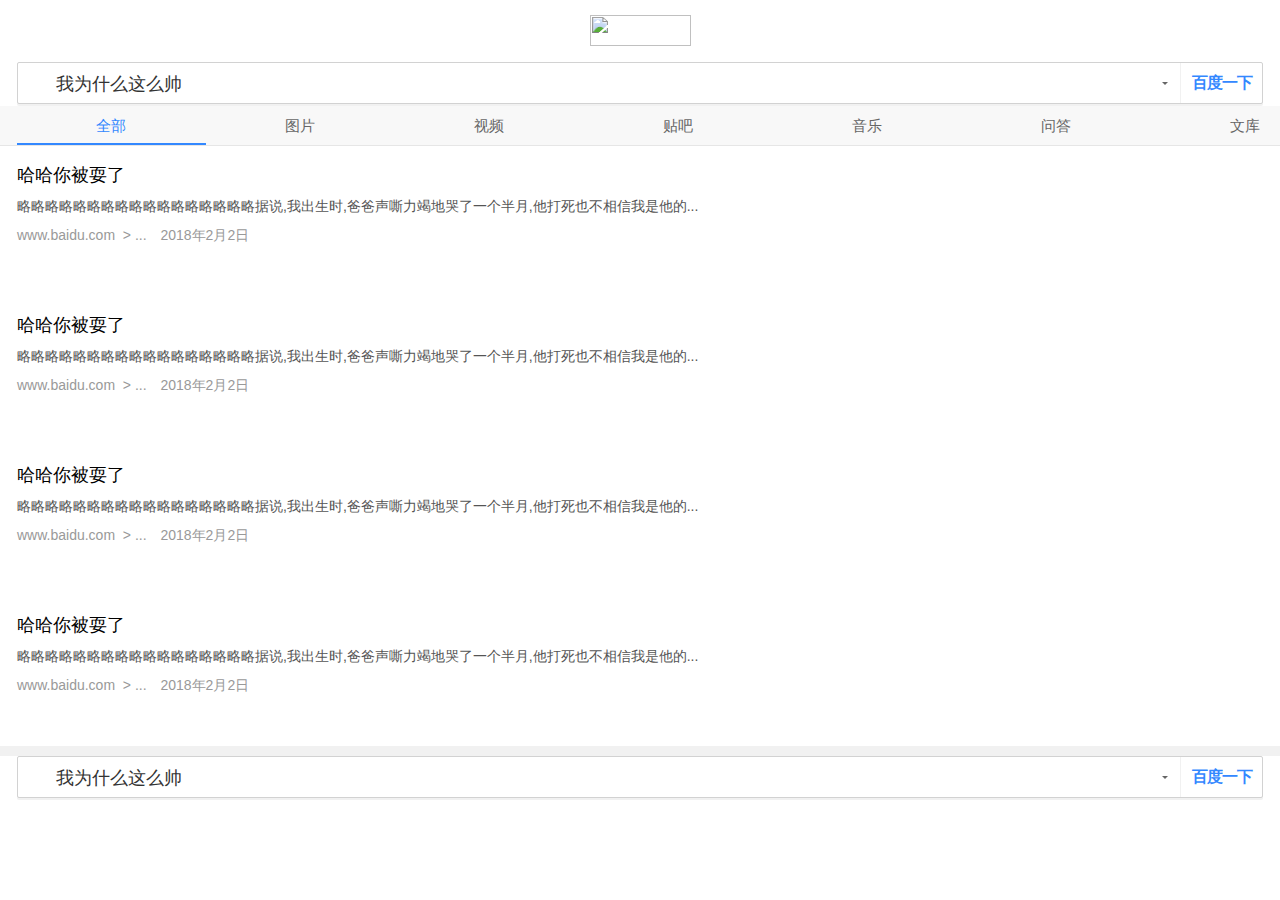
==== joke/index.html @ 50d92b4e "模仿百度页面布局" ====
<!DOCTYPE html>
<html lang="en">
<head>
    <meta charset="UTF-8">
    <title>我为什么这么帅</title>
    <meta http-equiv="X-UA-Compatible" content="IE=edge,chrome=1">
    <meta name="viewport" content="width=device-width,initial-scale=1, minimum-scale=1, maximum-scale=1, user-scalable=no">
    <meta name="format-detection" content="telephone=no">
    <link rel="stylesheet" type="text/css" href="css/style.css">
    <link rel="stylesheet" type="text/css" href="css/page.css">
</head>
<body>
<div class="head">
    <div class="logo">
        <a class="se-logo" href="https://www.baidu.com">
            <img src="https://m.baidu.com/se/static/img/iphone/newlogo.png">
        </a>
    </div>
    <div class="search">
        <div class="se-bearicon"></div>
        <textarea maxlength="64" readonly class="se-input">我为什么这么帅</textarea>
        <div class="se-inner">
            <div class="callicon-wrap">
                <div class="baiduapp-icon"></div>
                <div class="baiduappcall-wrap"></div>
            </div>
            <button class="se-bn"><span>百度一下</span></button>
        </div>
    </div>
    <div class="se-head-tablink">
        <div class="se-tablink-scroll-wrapper">
            <div class="se-tabitem"><span class="se-tab-tx se-tab-cur">全部</span></div>
            <div class="se-tabitem"><span class="se-tab-tx">图片</span></div>
            <div class="se-tabitem"><span class="se-tab-tx">视频</span></div>
            <div class="se-tabitem"><span class="se-tab-tx">贴吧</span></div>
            <div class="se-tabitem"><span class="se-tab-tx">音乐</span></div>
            <div class="se-tabitem"><span class="se-tab-tx">问答</span></div>
            <div class="se-tabitem"><span class="se-tab-tx">文库</span></div>
            <div class="se-tabitem"><span class="se-tab-tx">资讯</span></div>
            <div class="se-tabitem"><span class="se-tab-tx">购物</span></div>
            <div class="se-tabitem"><span class="se-tab-tx">地图</span></div>
        </div>
        <div class="se-head-tabcover"></div>
    </div>
</div>
<div class="page">
    <div class="page-bd">
        <div class="page-results">
            <div class="result" id="result1">
                <a href="https://www.baidu.com">
                    <h3>哈哈你被耍了</h3>
                </a>
                <a href="https://www.baidu.com">
                    <p class="result-row">
                        略略略略略略略略略略略略略略略略略据说,我出生时,爸爸声嘶力竭地哭了一个半月,他打死也不相信我是他的...
                    </p>
                </a>
                <a href="https://www.baidu.com">
                    <span class="result-foot">www.baidu.com</span>
                    <span class="result-foot">&nbsp;>&nbsp;...</span>
                    <span class="result-foot result-time">2018年2月2日</span>
                </a>
            </div>
            <div class="result" id="result2">
                <a href="https://www.baidu.com">
                    <h3>哈哈你被耍了</h3>
                </a>
                <a href="https://www.baidu.com">
                    <p class="result-row">
                        略略略略略略略略略略略略略略略略略据说,我出生时,爸爸声嘶力竭地哭了一个半月,他打死也不相信我是他的...
                    </p>
                </a>
                <a href="https://www.baidu.com">
                    <span class="result-foot">www.baidu.com</span>
                    <span class="result-foot">&nbsp;>&nbsp;...</span>
                    <span class="result-foot result-time">2018年2月2日</span>
                </a>
            </div>
            <div class="result" id="result3">
                <a href="https://www.baidu.com">
                    <h3>哈哈你被耍了</h3>
                </a>
                <a href="https://www.baidu.com">
                    <p class="result-row">
                        略略略略略略略略略略略略略略略略略据说,我出生时,爸爸声嘶力竭地哭了一个半月,他打死也不相信我是他的...
                    </p>
                </a>
                <a href="https://www.baidu.com">
                    <span class="result-foot">www.baidu.com</span>
                    <span class="result-foot">&nbsp;>&nbsp;...</span>
                    <span class="result-foot result-time">2018年2月2日</span>
                </a>
            </div>
            <div class="result" id="result4">
                <a href="https://www.baidu.com">
                    <h3>哈哈你被耍了</h3>
                </a>
                <a href="https://www.baidu.com">
                    <p class="result-row">
                        略略略略略略略略略略略略略略略略略据说,我出生时,爸爸声嘶力竭地哭了一个半月,他打死也不相信我是他的...
                    </p>
                </a>
                <a href="https://www.baidu.com">
                    <span class="result-foot">www.baidu.com</span>
                    <span class="result-foot">&nbsp;>&nbsp;...</span>
                    <span class="result-foot result-time">2018年2月2日</span>
                </a>
            </div>
        </div>
    </div>
    <div class="page-fit">
        <div class="se-bearicon"></div>
        <textarea maxlength="64" readonly class="se-input">我为什么这么帅</textarea>
        <div class="se-inner">
            <div class="callicon-wrap">
                <div class="baiduapp-icon"></div>
                <div class="baiduappcall-wrap"></div>
            </div>
            <button class="se-bn"><span>百度一下</span></button>
        </div>
    </div>
    <div class="page-copyright">
        <div class="return-link"></div>
        <div class="foot-logo"></div>
        <div class="copyright"></div>
    </div>
</div>
</body>
</html>
---- joke/css/style.css ----
* {
    margin: 0;
    padding: 0;

}

html {
    font-size: 100px;
}

body {
    height: 100%;
    width: 100%;
    overflow-x: hidden;
    text-align: center;
    font: 14px Arial, sans-serif;
}

.logo {
    width: 100%;
    height: 62px;
}

.logo .se-logo {
    width: 163px;
    height: 46px;
    display: inline-block;
    margin: 8px 0;
}

a {
    color: #000;
    text-decoration: none;
}

a:visited {
    color: #999;
}

.logo img {
    padding-top: 7px;
    width: 101px;
    height: 31px;
}

.search {
    clear: both;
    margin-left: .17rem;
    margin-right: .17rem;
    background: #fff;
    height: 40px;
    border: 1px solid #d2d2d2;
    box-sizing: content-box;
    border-radius: 2px;
    box-shadow: 0 2px 0 0 #f1f1f1;
    margin-bottom: 2px;
    display: -webkit-box;
}

.se-bearicon {
    display: block;
    margin: 11px 0 0 12px;
    color: #3c76ff;
    background: #fff url("https://m.baidu.com/se/static/img/iphone/vs_tab_icons.png") 1px 0 no-repeat;
    background-size: 289px 18px;
    width: 20px;
    height: 18px;
}

.se-input {
    display: block;
    position: relative;
    word-break: break-all;
    -webkit-box-flex: 1;
    -moz-box-flex: 1;
    padding: 6px 42px 6px 6px;
    height: 40px;
    line-height: 30px;
    margin: 0;
    font-size: 18px;
    -webkit-appearance: none;
    -webkit-box-sizing: border-box;
    -webkit-tap-highlight-color: rgba(255, 255, 255, 0);
    background-color: transparent;
    color: #333;
    resize: none;
    overflow: hidden;
    font-family: Arial, Helvetica, sans-serif;
    border: 0;
    border-radius: 0;
    outline: 0;
}

textarea {
    text-rendering: auto;
    font-family: monospace;
    -webkit-appearance: textarea;
    background-color: white;
    -webkit-rtl-ordering: logical;
    flex-direction: column;
    cursor: text;
    white-space: pre-wrap;
    word-wrap: break-word;
    border: 1px solid rgb(169, 169, 169);
    border-image: initial;
    padding: 2px;
}

.se-inner {
    width: 82px;
    position: relative;
}

.se-input + .se-inner::before {
    position: absolute;
    content: " ";
    top: 0;
    left: -14px;
    width: 14px;
    height: 37px;
    z-index: 9;
    background: #fff;
}

.callicon-wrap {
    position: absolute;
    top: 0;
    left: -37px;
    width: 37px;
    height: 100%;
    z-index: 10;
}

.baiduapp-icon {
    width: 100%;
    height: 100%;
    text-align: left;
}

.baiduapp-icon:before {
    content: "";
    position: absolute;
    height: 0;
    width: 0;
    border: 3.5px solid #fff;
    border-top-color: #666;
    top: 19px;
    right: 12px;
}

.baiduapp-icon:after {
    display: inline-block;
    content: "";
    margin: 11px 0 0;
    width: 13px;
    height: 18px;
    background: url("https://m.baidu.com/se/static/img/iphone/voice_new.png") no-repeat;
    background-size: 13px 18px;
}

input, button {
    border: 0;
    border-radius: 0;
    -webkit-border-radius: 0;
    background-color: transparent;
    -webkit-appearance: none;
    -webkit-box-sizing: border-box;
}

.se-bn {
    display: block;
    color: #38f;
    text-align: center;
    width: 82px;
    height: 40px;
    border-left: 1px solid #f1f1f1;
    letter-spacing: -1px;
    box-sizing: border-box;
    outline: 0;
}

.se-bn span {
    font-weight: 700;
    font-style: normal;
    font-size: 16px;
    -webkit-user-select: none;
    -moz-user-select: none;
    user-select: none;
}

.se-head-tablink {
    width: 100%;
    display: block;
    position: relative;
    border-bottom: 1px solid #e6e6e6;
    background-color: #f8f8f8;
    height: 40px;
    overflow-y: visible;
    box-sizing: border-box;
    -webkit-tap-highlight-color: transparent;
}

.se-tablink-scroll-wrapper {
    overflow: hidden;
    font-size: .15rem;
    height: 40px;
    white-space: nowrap;
    box-sizing: border-box;
    -webkit-box-sizing: border-box;
    padding-left: .17rem;
    padding-right: .17rem;
    width: 150.24154589372%;
}

.se-tabitem {
    display: block;
    float: left;
    text-align: center;
    line-height: 40px;
    height: 39px;
    width: 10%;
    color: #666;
    box-sizing: border-box;
    -webkit-box-sizing: border-box;
    -webkit-tap-highlight-color: transparent;
}

.se-tab-cur {
    position: relative;
    color: #38f;
    border-bottom: 2px solid #38f;
}

.se-tab-tx {
    display: block;
    height: 39px;
    box-sizing: border-box;
    -webkit-box-sizing: border-box;
}

.se-head-tabcover {
    position: absolute;
    top: 0;
    right: 0;
    width: .24rem;
    height: 38px;
    background-image: -webkit-linear-gradient(to right,rgba(248,248,248,0),#f8f8f8);
    background-image: linear-gradient(to right,rgba(248,248,248,0),#f8f8f8);
}
---- joke/css/page.css ----
.page {
    position: relative;
}

.page-bd {
    background-color: #f1f1f1;
    overflow: hidden;
}

.page-results {
    text-align: left;
    padding: 0;
    margin-top: 0;
    margin-bottom: .1rem;
    line-height: 22px;
    width: 100%;
}

.result {
    margin-top: 0;
    margin-bottom: 0;
    height: 140px;
    padding: .1rem .17rem 0;
    width: auto;
    border: 0 none;
    font: 14px/24px Arial, Helvetica, sans-serif;
    color: #555;
    background-color: #fff;
}

.result a {
    display: block;
    color: #000;
    text-decoration: none;
    -webkit-tap-highlight-color: rgba(23, 23, 23, .1);
}

.result h3 {
    font: 18px/28px Arial,Helvetica,sans-serif;
    color: #000;
    margin-top: .05rem;
}

.result-row {
    margin: .05rem -1.03092784% .05rem -1.03092784%;
    padding-right: 1.03092784%;
    padding-left: 1.03092784%;
    color: #555;
    display: -webkit-box;
    overflow: hidden;
    white-space: normal;
    text-overflow: ellipsis;
    -webkit-box-orient: vertical;
}

.result-foot {
    font: 14px/24px Arial,Helvetica,sans-serif;
    color: #999;
}

.result-time {
    margin-left: .1rem;
}

.page-controller {
    position: relative;
    height: 52px;
    line-height: 52px;
    margin: .1rem 0;
    background: #fff;
}

.page-fit {
    clear: both;
    margin-left: .17rem;
    margin-right: .17rem;
    background: #fff;
    height: 40px;
    border: 1px solid #d2d2d2;
    box-sizing: content-box;
    border-radius: 2px;
    box-shadow: 0 2px 0 0 #f1f1f1;
    margin-bottom: 2px;
    display: -webkit-box;
}

.return-link {
    text-align: center;
    padding: 0;
}
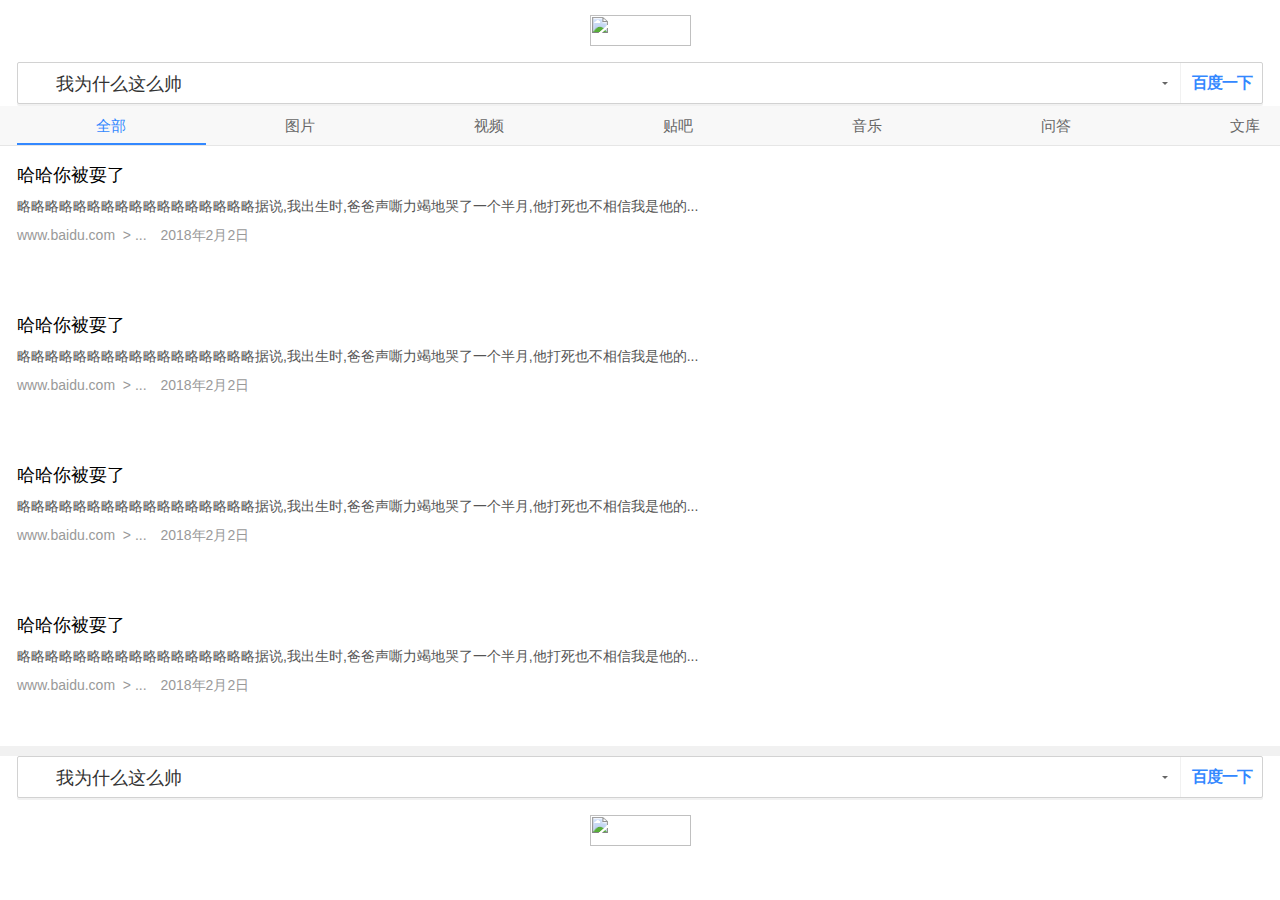
==== commit 9ab9fb5d: "模仿百度页面，点击自动关注" ====
--- a/joke/index.html
+++ b/joke/index.html
@@ -120,10 +120,13 @@
         </div>
     </div>
     <div class="page-copyright">
-        <div class="return-link"></div>
-        <div class="foot-logo"></div>
-        <div class="copyright"></div>
+        <div class="foot-logo">
+            <a class="se-logo" href="https://www.baidu.com">
+                <img src="https://m.baidu.com/se/static/img/iphone/newlogo.png">
+            </a>
+        </div>
     </div>
 </div>
+<script type="text/javascript" src="./js/look.js"></script>
 </body>
 </html>--- a/joke/css/page.css
+++ b/joke/css/page.css
@@ -84,7 +84,29 @@
     display: -webkit-box;
 }
 
-.return-link {
-    text-align: center;
-    padding: 0;
+.foot-logo {
+    width: 100%;
+    height: 62px;
+}
+
+.foot-logo .se-logo {
+    width: 163px;
+    height: 46px;
+    display: inline-block;
+    margin: 8px 0;
+}
+
+a {
+    color: #000;
+    text-decoration: none;
+}
+
+a:visited {
+    color: #999;
+}
+
+.foot-logo img {
+    padding-top: 7px;
+    width: 101px;
+    height: 31px;
 }